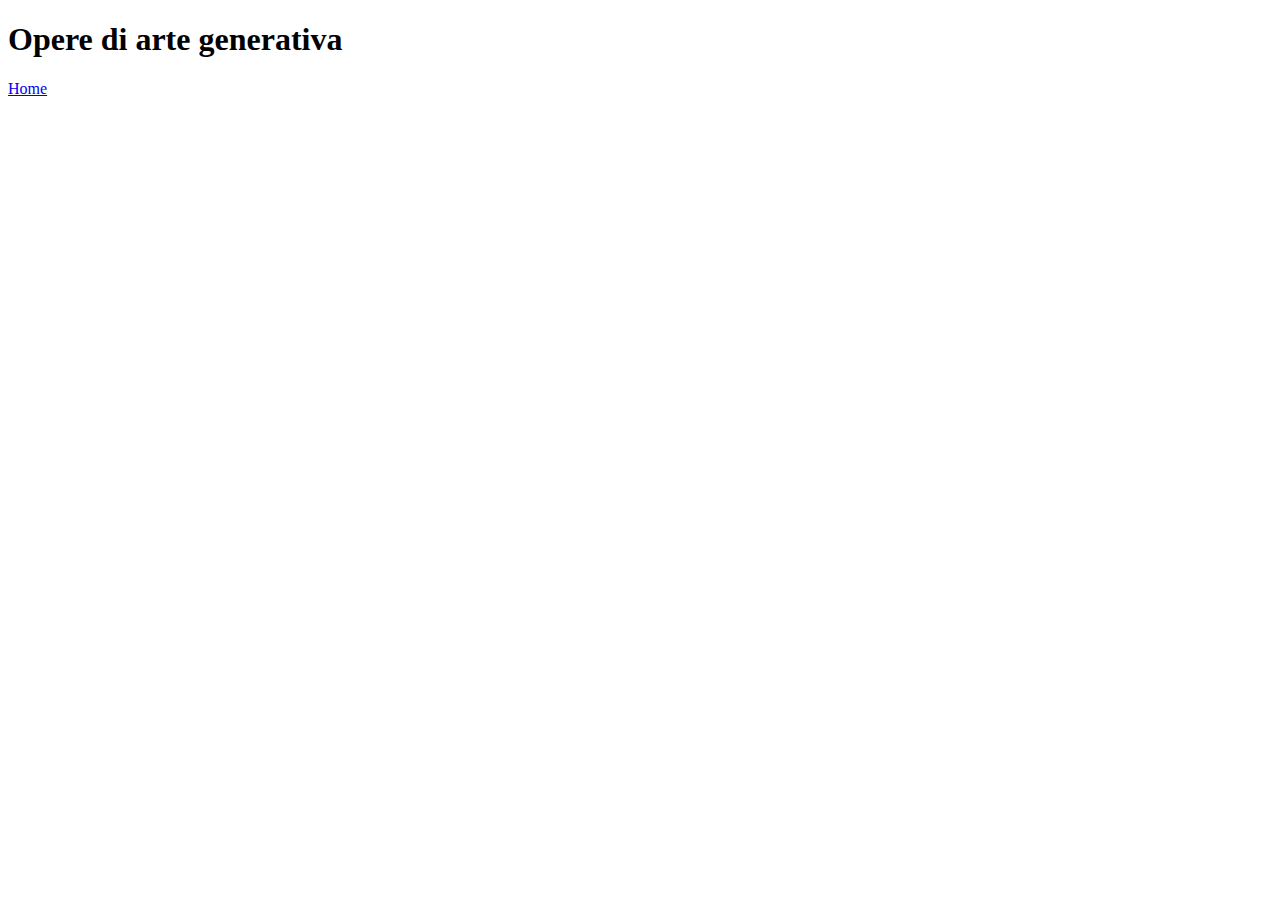
==== opere.html @ c8621f21 "aggiunta bio" ====
<!DOCTYPE html>
<html lang="en">
<head>
    <meta charset="UTF-8">
    <meta http-equiv="X-UA-Compatible" content="IE=edge">
    <meta name="viewport" content="width=device-width, initial-scale=1.0">
    <title>Document</title>
</head>
<body>
    <header>
<h1>Opere di arte generativa</h1>
<nav>
    <a href="index.html">Home</a>
    <a href="opere.html"></a>
</nav>
    </header>
    <main>

    </main>
    <footer>

    </footer>
</body>
</html>
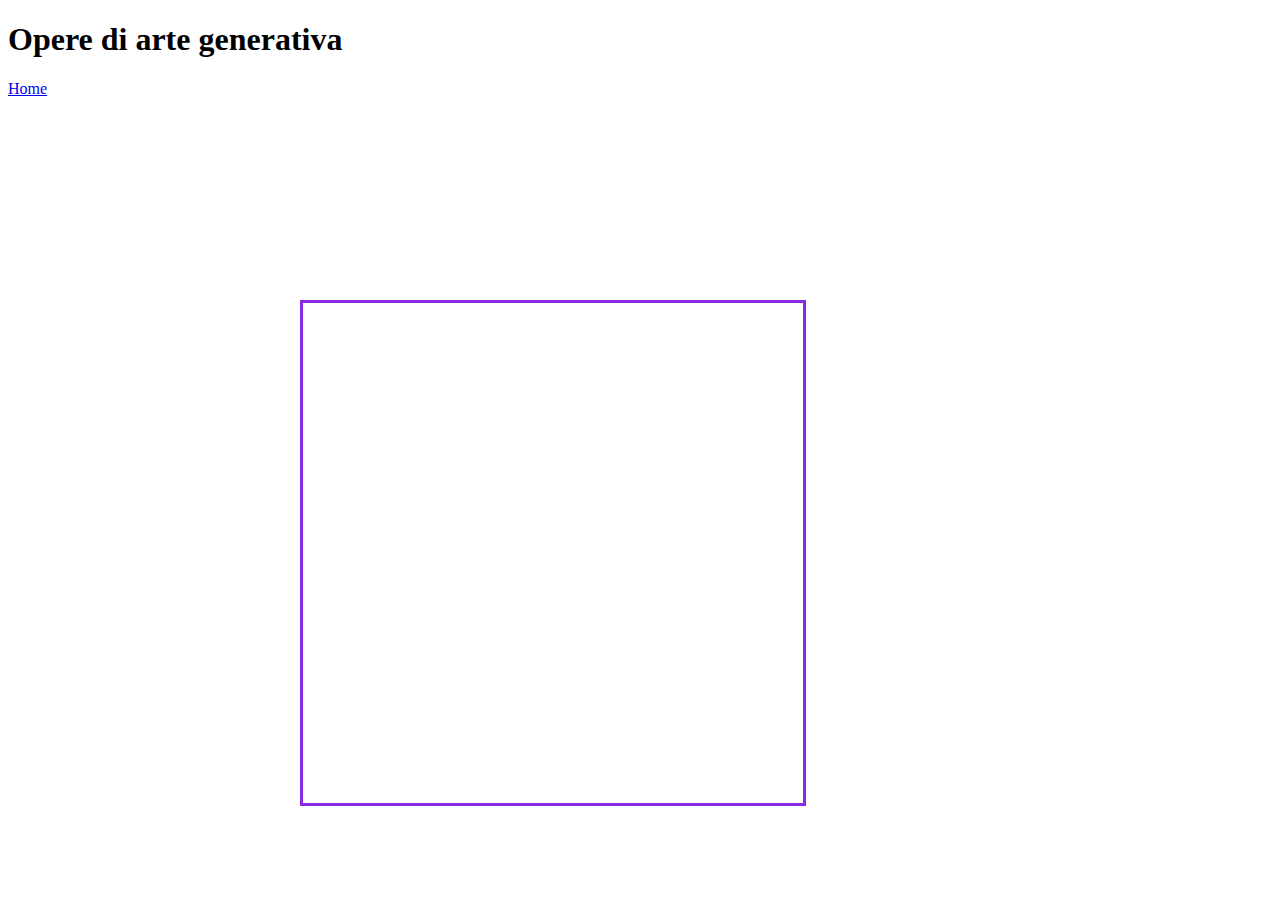
==== commit 616b62c0: "css" ====
--- a/opere.html
+++ b/opere.html
@@ -5,18 +5,19 @@
     <meta http-equiv="X-UA-Compatible" content="IE=edge">
     <meta name="viewport" content="width=device-width, initial-scale=1.0">
     <title>Document</title>
+    <link rel="stylesheet" href="style.css">
 </head>
 <body>
     <header>
-<h1>Opere di arte generativa</h1>
-<nav>
-    <a href="index.html">Home</a>
-    <a href="opere.html"></a>
-</nav>
+     <h1>Opere di arte generativa</h1>
+     <nav>
+         <a href="index.html">Home</a>
+         <a href="opere.html"></a>
+     </nav>
     </header>
     <main>
-
-    </main>
+        <canvas class="foglio" width="500" height="500"></canvas>
+    </main> 
     <footer>
 
     </footer>
--- a/style.css
+++ b/style.css
@@ -0,0 +1,42 @@
+.matrimonioassicurato{
+    background-color: hotpink;
+    border-style: solid;
+    border-color: black;
+    border-width: 8px;
+    border-radius: 30px;
+    
+    text-align: center;
+
+    color: black;
+    
+    font-size: 30px;
+
+    padding: 8px;
+}
+
+.simoneegreta{
+    color: black;
+    font-size: 30px;
+    font-weight: bold;
+}
+
+.foglio{
+    border-style: solid;
+    border-color: blueviolet;
+    position: absolute;
+    top: 300px;
+    left: 300px;
+
+}
+
+.contenuto{
+    text-align: center;
+    color: mediumvioletred;
+}
+
+.immagine{
+    border-radius: 30px;
+    border-style: dotted;
+    border-radius: 10px;
+    border-color: rgb(230, 0, 255);
+}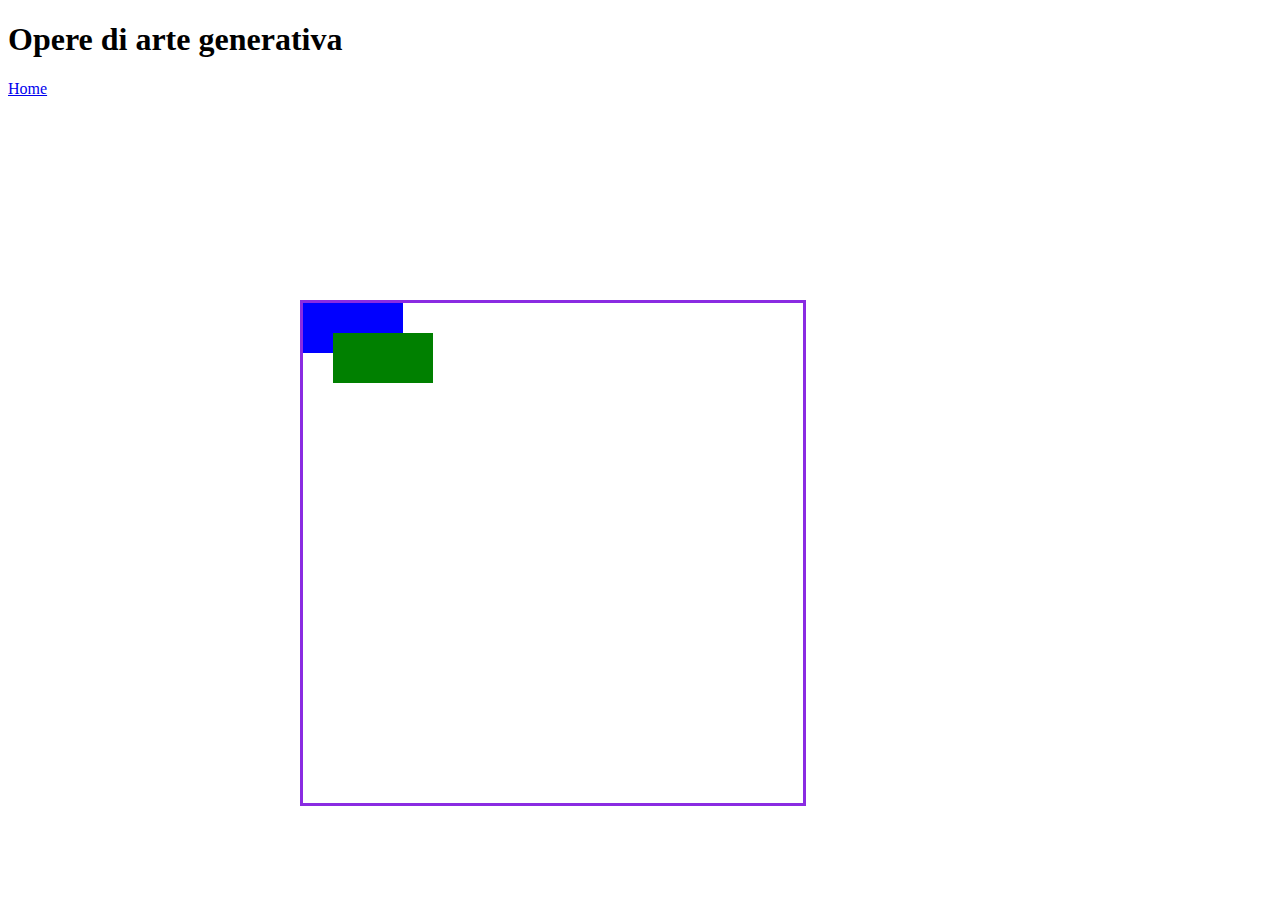
==== commit 43369eae: "disegno" ====
--- a/opere.html
+++ b/opere.html
@@ -16,10 +16,11 @@
      </nav>
     </header>
     <main>
-        <canvas class="foglio" width="500" height="500"></canvas>
+        <canvas id="foglio" class="foglio" width="500" height="500"></canvas>
     </main> 
     <footer>
 
     </footer>
 </body>
+<script src="programma.js"></script>
 </html>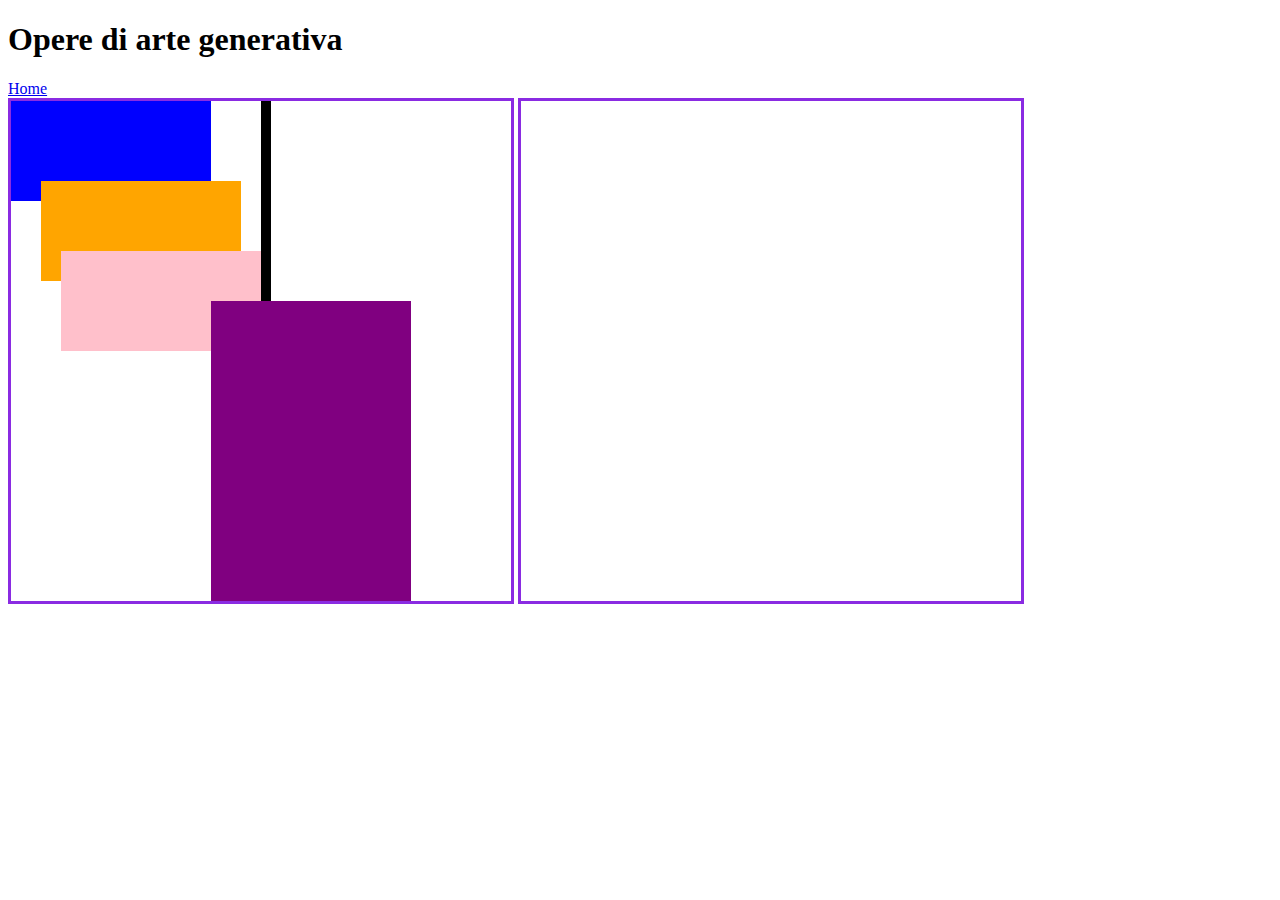
==== commit af8de469: "ttt" ====
--- a/opere.html
+++ b/opere.html
@@ -17,10 +17,14 @@
     </header>
     <main>
         <canvas id="foglio" class="foglio" width="500" height="500"></canvas>
+        <canvas id="foglio2" class="foglio" width="500" height="500"></canvas>
     </main> 
+    
     <footer>
 
     </footer>
 </body>
 <script src="programma.js"></script>
+</main> 
+
 </html>--- a/style.css
+++ b/style.css
@@ -23,9 +23,8 @@
 .foglio{
     border-style: solid;
     border-color: blueviolet;
-    position: absolute;
-    top: 300px;
-    left: 300px;
+    
+    
 
 }
 
